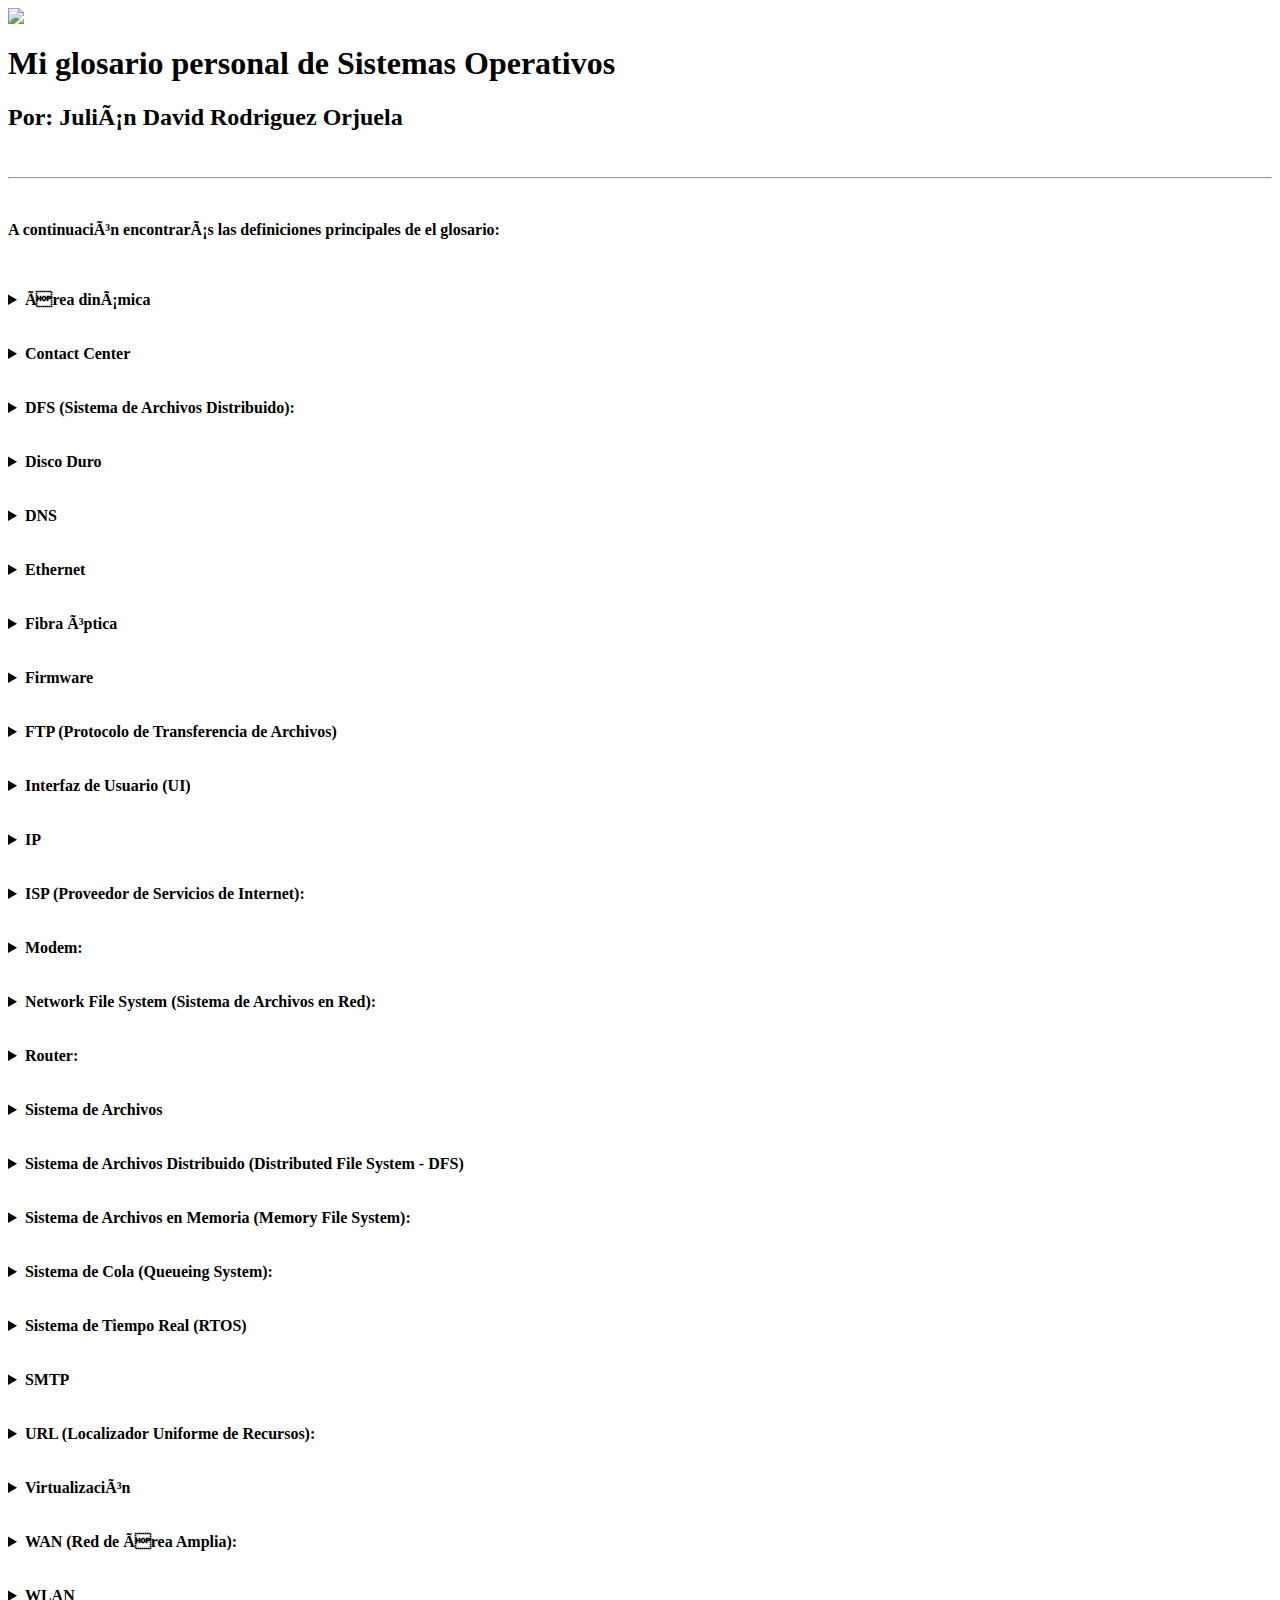
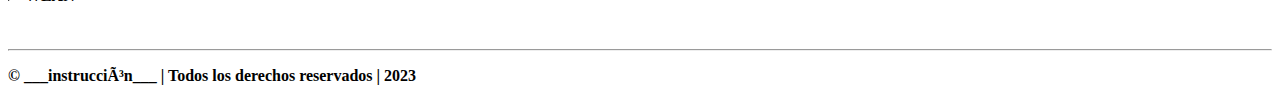
==== Index.html @ 7f6ad45c "Add files via upload" ====
<html lang=es>
<head>
 <meta name="viewport" content="width=device-width, intial-scale=1.0">

 <meta name="author" content="Julian David Rodriguez Orjuela">
 <meta name="text/html; charset=utf8" http-equiv="content-type">
 <meta name="description" content="pagina WEB de mi glosario personal">
 <meta name="keywords" content="Glosario,sistemas Operativos, Micropocesadores, Ingenieria, Sistemas">
 <title>Glosario sistemas Operativos</title>
  
 <link rel="stylesheet" href="C:\Users\Julian\Documents\glosarioderedes\CSS\estilos.css">
</head>

<body>

<header>
    <img src="C:\Users\Julian\Documents\glosarioderedes\imagenes\unicoc.jpg">
    <h1>Mi glosario personal de Sistemas Operativos</h1>
    <h2>Por: Julián David Rodriguez Orjuela </h2>
    <br><hr><br>
</header>

<main>
    <section>
    <p><b>A continuación encontrarás las definiciones principales de el glosario:</p>
    <br><br>
   
 
    <details>
      <summary>Área dinámica</summary>
      <article> 

         <p>Experimental trata temas relacionados con las acciones dinámicas y sus efectos sobre sistemas estructurales y mecánicos, en relación con el estudio de vibraciones.</p>
	<img src="C:\Users\Julian\Documents\glosarioderedes\imagenes\OSPFLan_area0.PNG" width="280" height="200">
</article>
    </details>
    <br><br>

<details>
    <summary>Contact Center</summary>
    <article> 

       <p>Un contact center es un centro de atención al cliente donde se gestionan y atienden las comunicaciones de los clientes</p>
<img src="C:\Users\Julian\Documents\glosarioderedes\imagenes\DFS.PNG" width="280" height="200">
</article>
  </details>
  <br><br>
  
<details>
  <summary>DFS (Sistema de Archivos Distribuido):</summary>
  <article> 

     <p>Un sistema de archivos que se extiende a través de múltiples servidores y puede proporcionar redundancia y tolerancia a fallos.</p>
<img src="C:\Users\Julian\Documents\glosarioderedes\imagenes\DFS.PNG" width="280" height="200">
</article>
</details>
<br><br>
  <details>
    <summary>Disco Duro</summary>
    <article> 

       <p>Dispositivo de almacenamiento de datos, que gracias a un sistema de grabación magnética es capaz de almacenar archivos digitales.</p>
<img src="C:\Users\Julian\Documents\glosarioderedes\imagenes\450_1000.JPG" width="280" height="200">
</article>
  </details>
  <br><br>

       <details>
    <summary>DNS</summary>
    <article> 

       <p>Sistema de nombres de dominio</p>
<img src="C:\Users\Julian\Documents\glosarioderedes\imagenes\servidores-DNS.JPG" width="280" height="200">
</article>
  </details>
  <br><br>

  <details>
    <summary>Ethernet</summary>
    <article> 

       <p>Estándar de comunicación de red por cable más comúnmente utilizado.</p>
<img src="C:\Users\Julian\Documents\glosarioderedes\imagenes\Everything-You-Need-to-Know-About-Ethernet-Gear-GettyImages-183754621.WEBP" width="280" height="200">
</article>
  </details>
  <br><br>

<details>
    <summary>Fibra óptica</summary>
    <article> 

       <p>Hilo muy fino de material transparente empleado en redes de datos y telecomunicaciones como medio de transmisión.</p>
<img src="C:\Users\Julian\Documents\glosarioderedes\imagenes\Fibra optica.png" width="280" height="200">
</article>
  </details>
<br><br>
 
<details>
  <summary>Firmware</summary>
  <article> 

     <p>Software de bajo nivel almacenado en dispositivos hardware, como BIOS o firmware de dispositivos periféricos, que controla su funcionamiento básico y proporciona interfaces para el sistema operativo.</p>
<img src="C:\Users\Julian\Documents\glosarioderedes\imagenes\firmware.jpg"width="280" height="200">
</article>
</details>
<br><br>
 
    <details>
      <summary>FTP (Protocolo de Transferencia de Archivos)</summary>
      <article> 

         <p>Protocolo utilizado para transferir archivos entre sistemas a través de una red, como Internet.</p>
<img src="C:\Users\Julian\Documents\glosarioderedes\imagenes\FTP.PNG"width="280" height="200">
</article>
    </details>
    <br><br>
 
    <details>
      <summary>Interfaz de Usuario (UI)</summary>
      <article> 

         <p>La parte del sistema operativo que permite la interacción entre el usuario y el sistema, puede ser gráfica (GUI) o de línea de comandos (CLI).</p>
<img src="C:\Users\Julian\Documents\glosarioderedes\imagenes\Interfaz de usuario.jpg"width="280" height="200">
      </details>
</article> 
<br><br>
<details>
  
  <summary>IP</summary>
  <article>
 
        <p>Significa Protocolo de internet</p> 
<img src="C:\Users\Julian\Documents\glosarioderedes\imagenes\ip.svg" width="280" height="200">
</article>
</details>
<br><br>

<details>
  <summary>ISP (Proveedor de Servicios de Internet):</summary>
  <article> 

     <p>Empresa que proporciona acceso a Internet y otros servicios relacionados, como la conexión de red y el alojamiento web.</p>
<img src="C:\Users\Julian\Documents\glosarioderedes\imagenes\isp.png"width="280" height="200">
</article>
</details>
<br><br>


<details>
  <summary>Modem:</summary>
  <article> 

     <p>Dispositivo que convierte señales digitales en analógicas y viceversa, permitiendo la conexión de dispositivos a una red de comunicaciones.</p>
<img src="C:\Users\Julian\Documents\glosarioderedes\imagenes\mondem.jpg"width="280" height="200">
</article>
</details>
<br><br>
<details>
  <summary>Network File System (Sistema de Archivos en Red):</summary>
  <article> 

     <p>Sistema que permite acceder y compartir archivos almacenados en servidores remotos a través de una red de área local o internet.</p>
<img src="C:\Users\Julian\Documents\glosarioderedes\imagenes\NFS.jpg"width="280" height="200">
</article>
</details>


<br><br>
<details>
  <summary>Router:</summary>
  <article> 

     <p>Dispositivo de red que permite la interconexión entre diferentes redes y facilita el enrutamiento de paquetes de datos.</p>
<img src="C:\Users\Julian\Documents\glosarioderedes\imagenes\router.jpg"width="280" height="200">
</article>
</details>
<br><br>

<details>
  <summary>Sistema de Archivos</summary>
  <article> 

     <p>La estructura que el sistema operativo utiliza para organizar y almacenar archivos en un dispositivo de almacenamiento.</p>
<img src="C:\Users\Julian\Documents\glosarioderedes\imagenes\sistema de archivos.webp"width="280" height="200">
</article>
</details>
<br><br>
<details>
  <summary>Sistema de Archivos Distribuido (Distributed File System - DFS)</summary>
  <article> 

     <p>Un sistema de archivos que se extiende a través de múltiples servidores y puede proporcionar redundancia y tolerancia a fallos.

      Sistema de Archivos en Red (Network File System - NFS): Protocolo que permite a los usuarios acceder y compartir archivos a través de una red.</p>
<img src="C:\Users\Julian\Documents\glosarioderedes\imagenes\Sistema de Archivos Distribuido.png"width="280" height="200">
</article>
</details>
<br><br>
<details>
  <summary>Sistema de Archivos en Memoria (Memory File System):</summary>
  <article> 

     <p>Sistema de archivos que utiliza la memoria RAM en lugar de dispositivos de almacenamiento de disco para almacenar y manipular archivos, lo que puede mejorar el rendimiento en ciertas aplicaciones.</p>
<img src="C:\Users\Julian\Documents\glosarioderedes\imagenes\Sistema de Archivos en Memoria.png"width="280" height="200">
</article>
</details>
<br><br>
<details>
  <summary>Sistema de Cola (Queueing System):</summary>
  <article> 

     <p>Mecanismo utilizado por el sistema operativo para administrar la ejecución de procesos en una cola, generalmente basada en prioridades o algoritmos de programación.</p>
<img src="C:\Users\Julian\Documents\glosarioderedes\imagenes\Sistema de Cola.jpg"width="280" height="200">
</article>
</details>
<br><br>

<details>
  <summary>Sistema de Tiempo Real (RTOS)</summary>
  <article> 

     <p>Un sistema operativo diseñado para ejecutar aplicaciones con restricciones de tiempo, donde las respuestas deben ocurrir en tiempos estrictamente definidos.</p>
<img src="C:\Users\Julian\Documents\glosarioderedes\imagenes\sistema de tiempo real.png"width="280" height="200">

</article>
</details>
<br><br>
<details>
  <summary>SMTP</summary>
  <article> 

     <p>Significa protocolo simple de transferencia de correo</p>
<img src="C:\Users\Julian\Documents\glosarioderedes\imagenes\smtp.png" width="280" height="200">
<br><br>
 
<details>
  <summary>Sistema Operativo (SO)</summary>
  <article> 


    <p>Un software que gestiona los recursos de hardware y proporciona servicios comunes para los programas de aplicación.</p>

<img src="C:\Users\Julian\Documents\glosarioderedes\imagenes\sistema operativo.png"width="280" height="200"></article>
</details>

</article>
</details>
<br><br>
<details>
  <summary>URL (Localizador Uniforme de Recursos):</summary>
  <article> 

     <p>Dirección web que identifica de manera única un recurso en Internet, como una página web o un archivo.</p>
<img src="C:\Users\Julian\Documents\glosarioderedes\imagenes\url.png"width="280" height="200">

</article>
</details>
</details>
<br><br>

<details>
  <summary>Virtualización</summary>
  <article> 

     <p>La capacidad de un sistema operativo para crear entornos virtuales que simulan hardware y software reales.</p>
<img src="C:\Users\Julian\Documents\glosarioderedes\imagenes\virtualizacion.webp"width="280" height="200"></article>
</details>
</article>
<br><br>

<details>
  <summary>WAN (Red de Área Amplia):</summary>
  <article> 

     <p>Red de comunicación que cubre un área geográfica extensa, como un país o continente, mediante la conexión de múltiples redes locales.</p>
<img src="C:\Users\Julian\Documents\glosarioderedes\imagenes\wan.webp"width="280" height="200">
</article>
</details>
<br><br>

<details>
  <summary>WLAN</summary>
  <article> 

     <p>son un tipo de conexión que utiliza la tecnología de radio en sus distintos estándares ―como el WiFi―, de manera que es posible realizar la conexión a internet sin tener que utilizar cables de por medio.</p>
<img src="C:\Users\Julian\Documents\glosarioderedes\imagenes\wlan.jpg"width="280" height="200"></article>
</details>
<br><br></article>
</details>

    </section>
    <hr>
</main>

<footer>
  <div class="footer-text">

 <p> &copy; ___instrucción___  | Todos los derechos reservados | 2023 </p>

</div>
</footer>



</html>
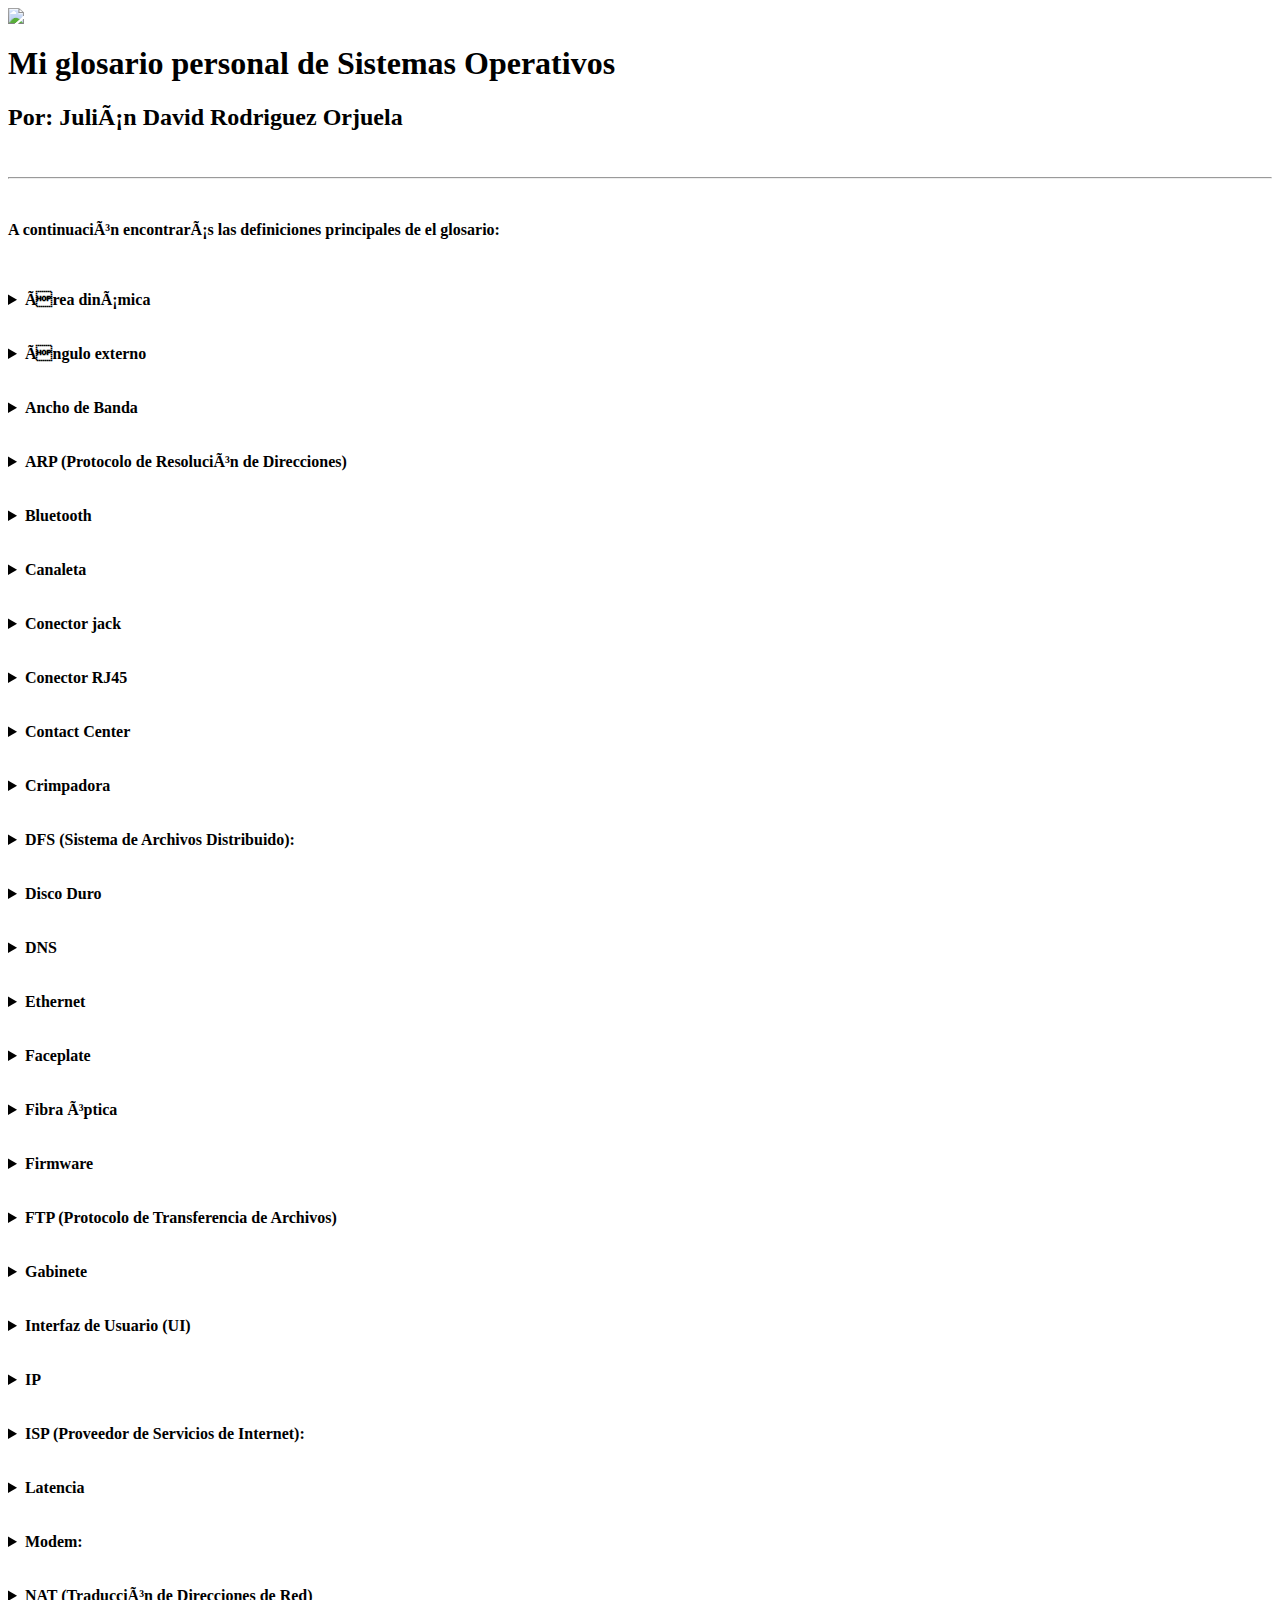
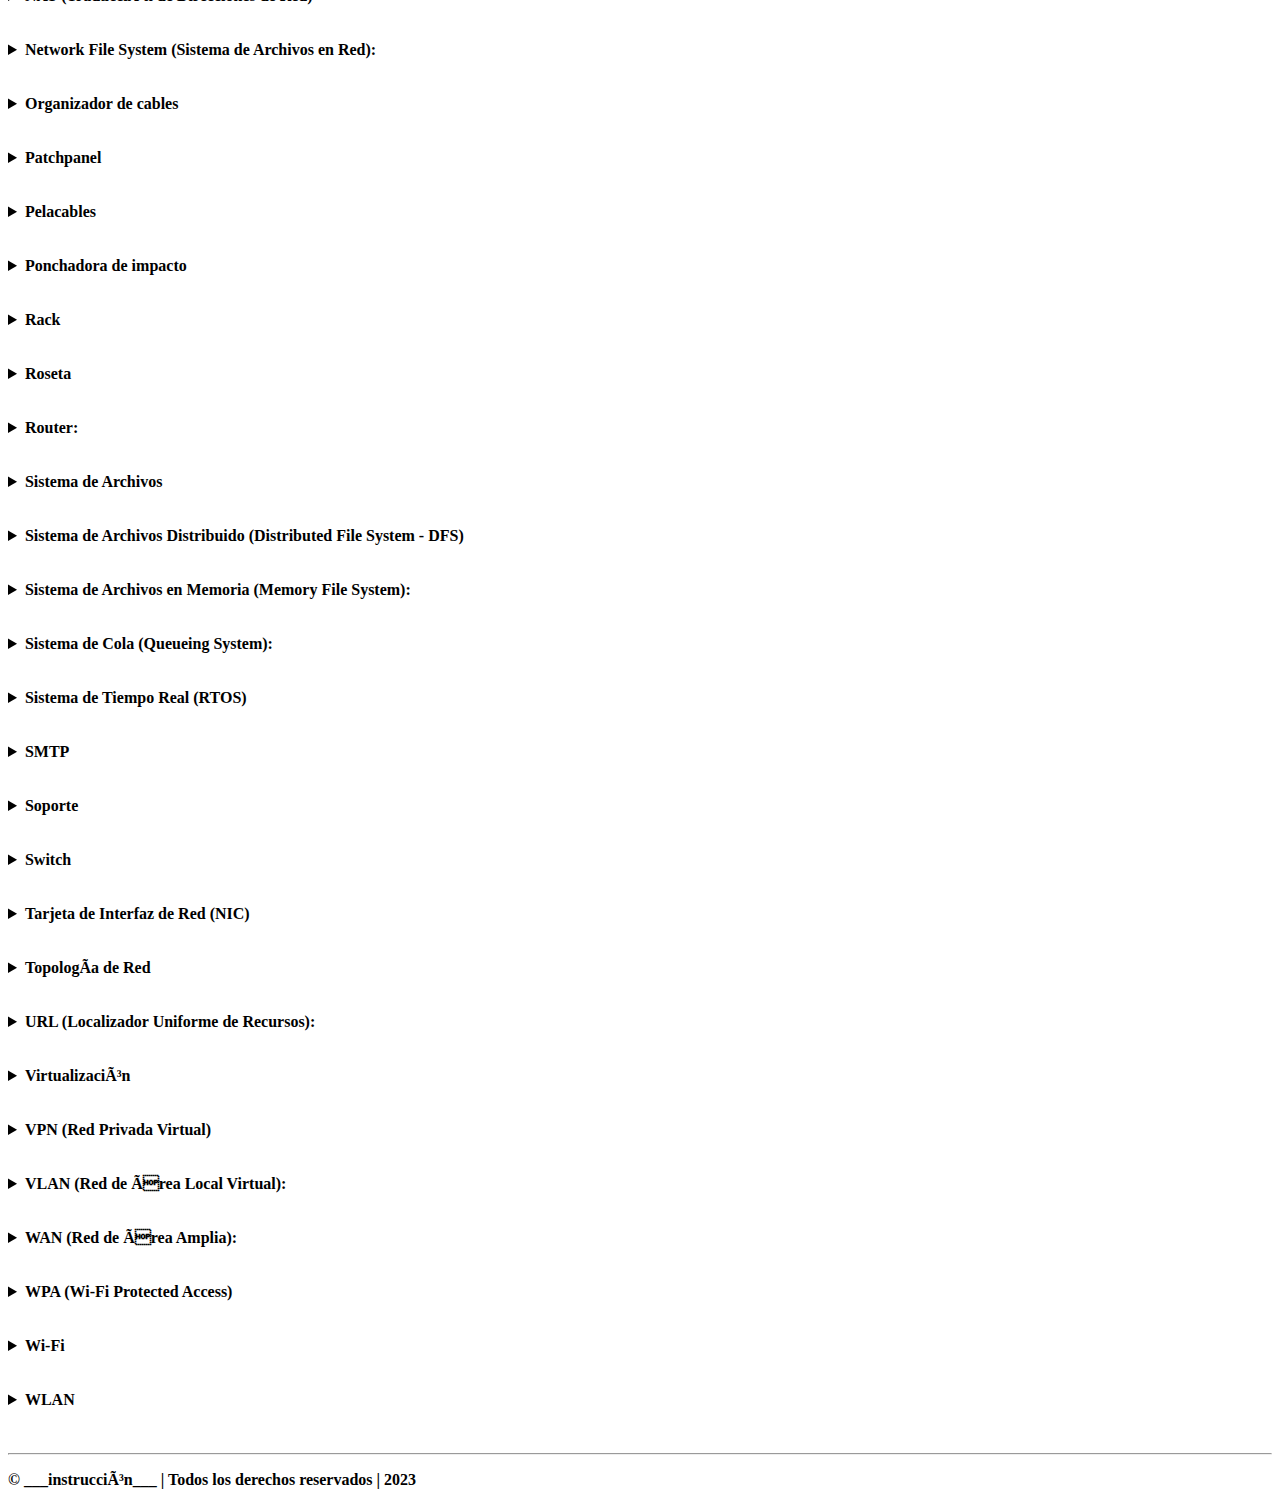
==== commit cec83744: "Add files via upload" ====
--- a/Index.html
+++ b/Index.html
@@ -35,6 +35,100 @@
 </article>
     </details>
     <br><br>
+    <details>
+      <summary>Ángulo externo</summary>
+      <article> 
+
+         <p>En el contexto de cableado estructurado, un ángulo externo es un accesorio que se utiliza para direccionar y proteger los cables en esquinas o curvas en la instalación de canalizaciones o canaletas. 
+          Características:
+          Protección: Evita que los cables se doblen o dañen en esquinas o curvas agudas.
+          Direccionalidad: Ayuda a dirigir los cables de manera ordenada y eficiente en instalaciones de cableado.
+          Durabilidad: Fabricado con materiales resistentes para garantizar una protección efectiva durante la vida útil de la instalación.</p>
+	<img src="C:\Users\Julian\Documents\glosarioderedes\imagenes\Ángulo externo.PNG" width="280" height="200">
+</article>
+    </details>
+    <br><br>
+    <details>
+      <summary>Ancho de Banda</summary>
+      <article> 
+
+         <p>Definición: El ancho de banda es una medida de la capacidad de una conexión de red para transportar datos, determinando la velocidad máxima de transferencia de datos.
+          Características:
+Se mide en bits por segundo (bps) y afecta la velocidad y el rendimiento de la comunicación en red.
+Un ancho de banda mayor permite una mayor velocidad de transferencia de datos.
+Puede variar según el tipo de conexión y la congestión de la red.
+         </p>
+	<img src="C:\Users\Julian\Documents\glosarioderedes\imagenes\Ancho de Banda.PNG" width="280" height="200">
+</article>
+    </details>
+    <br><br>
+    <details>
+      <summary>ARP (Protocolo de Resolución de Direcciones)</summary>
+      <article> 
+
+         <p>Definición: Protocolo utilizado para asociar direcciones IP con direcciones MAC en una red local.
+          Características:
+          Permite a los dispositivos encontrar la dirección MAC asociada con una dirección IP conocida.
+          Facilita la comunicación entre dispositivos en una red local.   
+         </p>
+	<img src="C:\Users\Julian\Documents\glosarioderedes\imagenes\ARP (Protocolo de Resolución de Direcciones).PNG" width="280" height="200">
+</article>
+    </details>
+    <br><br>
+    <details>
+      <summary>Bluetooth</summary>
+      <article> 
+
+         <p>Definición: Estándar de comunicación inalámbrica de corto alcance utilizado para conectar dispositivos electrónicos, como teléfonos móviles, computadoras y periféricos.
+          Características:
+Proporciona conexiones inalámbricas seguras y de bajo consumo de energía.
+Utilizado para transferir datos y establecer conexiones entre dispositivos cercanos.
+         </p>
+	<img src="C:\Users\Julian\Documents\glosarioderedes\imagenes\Bluetooth.PNG" width="280" height="200">
+</article>
+    </details>
+    <br><br>
+    <details>
+      <summary>Canaleta</summary>
+      <article> 
+
+         <p>Una canaleta es un elemento de canalización utilizado para contener y proteger cables eléctricos o de comunicación en una instalación. Pueden ser de plástico, metal o cualquier otro material resistente. 
+          Características:
+          Versatilidad: Se adapta a una variedad de entornos y necesidades de cableado.
+          Organización: Ayuda a organizar y gestionar los cables de manera ordenada y segura.
+          Protección: Protege los cables contra daños mecánicos, exposición a elementos ambientales y manipulaciones no deseadas.</p>
+	<img src="C:\Users\Julian\Documents\glosarioderedes\imagenes\Canaleta.PNG" width="280" height="200">
+</article>
+    </details>
+    <br><br>
+    <details>
+      <summary>Conector jack</summary>
+      <article> 
+
+         <p>Se refiere a un conector hembra utilizado para conectar cables o dispositivos a un puerto de red, como los conectores RJ45 utilizados comúnmente en redes Ethernet. 
+          Características:
+          Interoperabilidad: Compatible con una variedad de dispositivos y cables estándar.
+          Confiabilidad: Proporciona una conexión segura y estable para la transmisión de datos.
+          Facilidad de uso: Permite conectar y desconectar cables de manera rápida y sencilla.</p>
+	<img src="C:\Users\Julian\Documents\glosarioderedes\imagenes\Conector jack.PNG" width="280" height="200">
+</article>
+    </details>
+    <br><br>
+   
+ 
+    <details>
+      <summary>Conector RJ45</summary>
+      <article> 
+
+         <p>Es un tipo de conector utilizado comúnmente en redes Ethernet para conectar cables de red a dispositivos como computadoras, switches o routers. Tiene ocho pines y se utiliza para la transmisión de datos a través de cables de par trenzado. 
+          Características:
+          Estándar: Ampliamente utilizado en redes Ethernet para garantizar la compatibilidad entre dispositivos.
+          Velocidad: Compatible con velocidades de transmisión de datos de hasta gigabit.
+          Robustez: Diseñado para proporcionar una conexión segura y confiable en entornos de red exigentes.</p>
+	<img src="C:\Users\Julian\Documents\glosarioderedes\imagenes\Conector RJ45.PNG" width="280" height="200">
+</article>
+    </details>
+    <br><br>
 
 <details>
     <summary>Contact Center</summary>
@@ -45,7 +139,21 @@
 </article>
   </details>
   <br><br>
-  
+   
+ 
+    <details>
+      <summary>Crimpadora</summary>
+      <article> 
+
+         <p>Una herramienta utilizada para crimpado de conectores, como los conectores RJ45, en los extremos de cables de red. Esto asegura una conexión adecuada y confiable para la transmisión de datos en redes Ethernet u otros sistemas de cableado. 
+          Características:
+          Precisión: Permite un crimpado preciso y uniforme de los conectores para garantizar una conexión confiable.
+          Versatilidad: Compatible con una variedad de conectores y cables utilizados en redes de comunicación.
+          Durabilidad: Construida con materiales resistentes para un uso prolongado y repetido en entornos de instalación.</p>
+	<img src="C:\Users\Julian\Documents\glosarioderedes\imagenes\Crimpadora.PNG" width="280" height="200">
+</article>
+    </details>
+    <br><br>
 <details>
   <summary>DFS (Sistema de Archivos Distribuido):</summary>
   <article> 
@@ -84,6 +192,20 @@
 </article>
   </details>
   <br><br>
+  <details>
+    <summary> Faceplate </summary>
+    <article> 
+
+       <p>En el contexto de cableado estructurado, una faceplate es una placa montada en una pared u otra superficie que proporciona puntos de conexión para cables de red, como puertos RJ45, y ayuda a organizar y proteger los cables. 
+        Características:
+        Modularidad: Permite la instalación de diferentes tipos de conectores, como RJ45, RJ11 o coaxiales.
+        Estética: Proporciona una apariencia limpia y ordenada al ocultar los cables detrás de la pared o superficie.
+        Personalización: Se puede personalizar con etiquetas o colores para identificar fácilmente los puertos y conexiones. 
+       </p>
+<img src="C:\Users\Julian\Documents\glosarioderedes\imagenes\Faceplate.PNG" width="280" height="200">
+</article>
+  </details>
+  <br><br>
 
 <details>
     <summary>Fibra óptica</summary>
@@ -111,6 +233,20 @@
 
          <p>Protocolo utilizado para transferir archivos entre sistemas a través de una red, como Internet.</p>
 <img src="C:\Users\Julian\Documents\glosarioderedes\imagenes\FTP.PNG"width="280" height="200">
+</article>
+    </details>
+    <br><br>
+    <details>
+      <summary>Gabinete</summary>
+      <article> 
+
+         <p>Un gabinete es una estructura que aloja y protege equipos electrónicos, como servidores, switches de red, y otros dispositivos de TI. También ayuda a organizar y mantener los cables y componentes internos. 
+          Características:
+          Ventilación: Proporciona ventilación adecuada para disipar el calor generado por los componentes electrónicos.
+Seguridad: Puede estar equipado con cerraduras u otras medidas de seguridad para proteger los equipos contra acceso no autorizado.
+Organización: Incluye opciones de montaje y gestión de cables para mantener la instalación ordenada y fácil de mantener.
+         </p>
+	<img src="C:\Users\Julian\Documents\glosarioderedes\imagenes\Gabinete.PNG" width="280" height="200">
 </article>
     </details>
     <br><br>
@@ -144,7 +280,19 @@
 </article>
 </details>
 <br><br>
-
+<details>
+  <summary>Latencia</summary>
+  <article> 
+
+     <p>Definición: La latencia es el tiempo de retraso experimentado en la transmisión de datos a través de una red, influenciado por factores como la distancia, la congestión y el procesamiento.
+      Características:
+      Es crucial para aplicaciones sensibles al tiempo como la transmisión de video en tiempo real y los juegos en línea.
+      Se compone de varios componentes, incluyendo la latencia de transmisión y la latencia de procesamiento.
+      Una baja latencia es importante para garantizar una comunicación fluida y sin interrupciones en la red.  </p>
+<img src="C:\Users\Julian\Documents\glosarioderedes\imagenes\Latencia.PNG" width="280" height="200">
+</article>
+</details>
+<br><br>
 
 <details>
   <summary>Modem:</summary>
@@ -156,6 +304,19 @@
 </details>
 <br><br>
 <details>
+  <summary>NAT (Traducción de Direcciones de Red)</summary>
+  <article> 
+
+     <p>Definición: Proceso utilizado para modificar las direcciones IP en los paquetes de datos que pasan a través de un router o firewall.
+      Características:
+      Permite que varios dispositivos compartan una única dirección IP pública.
+      Proporciona una capa adicional de seguridad al ocultar las direcciones IP internas de los dispositivos de la red externa. 
+     </p>
+<img src="C:\Users\Julian\Documents\glosarioderedes\imagenes\NAT (Traducción de Direcciones de Red).PNG" width="280" height="200">
+</article>
+</details>
+<br><br>
+<details>
   <summary>Network File System (Sistema de Archivos en Red):</summary>
   <article> 
 
@@ -167,6 +328,88 @@
 
 <br><br>
 <details>
+  <summary>Organizador de cables</summary>
+  <article> 
+
+     <p>Dispositivo utilizado para ordenar y organizar los cables en una instalación de cableado estructurado, ayudando a mantenerlos separados y gestionables. 
+      Características:
+      Gestión de cables: Proporciona canales o bandejas para enrutar y organizar los cables de manera ordenada.
+Protección: Ayuda a proteger los cables contra daños físicos y interferencias electromagnéticas.
+Facilidad de mantenimiento: Facilita el acceso a los cables para realizar tareas de mantenimiento y solución de problemas.
+     </p>
+<img src="C:\Users\Julian\Documents\glosarioderedes\imagenes\Organizador de cables.PNG" width="280" height="200">
+</article>
+</details>
+<br><br>
+<details>
+  <summary>Patchpanel</summary>
+  <article> 
+
+     <p>Un panel de conexión utilizado en cableado estructurado para facilitar la conexión y desconexión de cables de red. Suele utilizarse para interconectar cables de datos en una red local. Características:
+      Conexiones centralizadas: Permite la conexión ordenada y centralizada de múltiples cables de red en un solo lugar.
+Flexibilidad: Facilita la reconfiguración y la adición de nuevas conexiones sin tener que cambiar la infraestructura de cableado.
+Identificación: Suele estar etiquetado o numerado para facilitar la identificación de los cables y las conexiones.
+     </p>
+<img src="C:\Users\Julian\Documents\glosarioderedes\imagenes\Patchpanel.PNG" width="280" height="200">
+</article>
+</details>
+<br><br>
+<details>
+  <summary>Pelacables</summary>
+  <article> 
+
+     <p>Herramienta utilizada para quitar el aislamiento externo de los cables eléctricos o de red para facilitar la conexión y el crimpado de los conectores. 
+      Características:
+      Versatilidad: Puede adaptarse a diferentes tamaños y tipos de cables, incluyendo cables de red de par trenzado y cables eléctricos.
+Precisión: Permite pelar el aislamiento externo de los cables sin dañar los conductores internos.
+Ergonomía: Diseñado para ser cómodo de usar durante períodos prolongados de trabajo.
+     </p>
+<img src="C:\Users\Julian\Documents\glosarioderedes\imagenes\Pelacables.PNG" width="280" height="200">
+</article>
+</details>
+<br><br>
+<details>
+  <summary>Ponchadora de impacto</summary>
+  <article> 
+
+     <p>Herramienta utilizada para insertar y fijar los cables en los conectores de red, como los conectores RJ45, mediante un golpe controlado que asegura una conexión eléctrica adecuada. Características:
+      Conectorización precisa: Garantiza una conexión sólida y confiable entre el cable y el conector.
+      Operación sencilla: Fácil de usar con un diseño ergonómico que minimiza la fatiga del usuario.
+      Durabilidad: Construida con materiales resistentes para soportar un uso intensivo en entornos de cableado.  
+     </p>
+<img src="C:\Users\Julian\Documents\glosarioderedes\imagenes\Ponchadora de impacto.PNG" width="280" height="200">
+</article>
+</details>
+<br><br>
+<details>
+  <summary>Rack</summary>
+  <article> 
+
+     <p>Estructura metálica diseñada para alojar y montar equipos electrónicos, como servidores, switches de red y paneles de parcheo, de manera organizada y segura. 
+      Características:
+      Escalabilidad: Permite la adición o eliminación fácil de equipos electrónicos según sea necesario.
+Gestión de cables: Incluye opciones para enrutamiento y organización de cables para mantener la instalación ordenada.
+Ventilación: Proporciona espacio para la circulación de aire y la disipación del calor generado por los equipos.
+     </p>
+<img src="C:\Users\Julian\Documents\glosarioderedes\imagenes\Rack.PNG" width="280" height="200">
+</article>
+</details>
+<br><br>
+<details>
+  <summary>Roseta</summary>
+  <article> 
+
+     <p>Un punto de conexión en una instalación de cableado estructurado que proporciona una salida para la conexión de cables de red, como los cables de Ethernet, en una ubicación específica.
+       Características:
+      Conectividad: Permite conectar dispositivos de red, como computadoras, teléfonos IP o puntos de acceso Wi-Fi, a la infraestructura de cableado.
+Versatilidad: Puede adaptarse a diferentes tipos de cables y conectores, como RJ45 para Ethernet o RJ11 para telefonía.
+Instalación modular: Se puede instalar en paredes, pisos o cajas de montaje para adaptarse a las necesidades específicas de la red.
+     </p>
+<img src="C:\Users\Julian\Documents\glosarioderedes\imagenes\Roseta.PNG" width="280" height="200">
+</article>
+</details>
+<br><br>
+<details>
   <summary>Router:</summary>
   <article> 
 
@@ -247,6 +490,59 @@
 </details>
 <br><br>
 <details>
+  <summary>Soporte</summary>
+  <article> 
+
+     <p>Dispositivo o estructura utilizado para sujetar, sostener o fijar componentes o equipos en una instalación, como soportes para montar racks o gabinetes en paredes o techos. 
+      Características:
+      Resistencia: Deben ser capaces de soportar el peso de los equipos o componentes que se instalarán sobre ellos sin ceder ni deformarse.
+      Estabilidad: Deben proporcionar una base estable y segura para los equipos, evitando movimientos o vibraciones que puedan dañarlos.
+      Facilidad de instalación: Deben poder instalarse de manera rápida y sencilla, utilizando herramientas y técnicas estándar. 
+     </p>
+<img src="C:\Users\Julian\Documents\glosarioderedes\imagenes\Soporte.PNG" width="280" height="200">
+</article>
+</details>
+<br><br>
+<details>
+  <summary>Switch</summary>
+  <article> 
+
+     <p>Definición: Dispositivo de red que opera en la capa de enlace de datos del modelo OSI y se utiliza para conectar múltiples dispositivos en una red local.
+      Características:
+      Permite la comunicación entre dispositivos dentro de una misma red.
+      Proporciona conexiones dedicadas y velocidades de transmisión más rápidas que los hubs.
+      Ofrece capacidades de filtrado y segmentación de tráfico para mejorar la seguridad y el rendimiento de la red.  </p>
+<img src="C:\Users\Julian\Documents\glosarioderedes\imagenes\Switch.PNG" width="280" height="200">
+</article>
+</details>
+<br><br>
+<details>
+  <summary>Tarjeta de Interfaz de Red (NIC)</summary>
+  <article> 
+
+     <p>Definición: Dispositivo de hardware que permite a una computadora conectarse a una red y comunicarse con otros dispositivos.
+      Características:
+      Se instala en la computadora y proporciona puertos de conexión para cables de red o conexiones inalámbricas.
+      Proporciona una dirección MAC única para identificar la computadora en la red. 
+     </p>
+<img src="C:\Users\Julian\Documents\glosarioderedes\imagenes\Tarjeta de Interfaz de Red (NIC).PNG" width="280" height="200">
+</article>
+</details>
+<br><br>
+<details>
+  <summary>Topología de Red</summary>
+  <article> 
+
+     <p>Definición: Disposición física o lógica de los dispositivos en una red, que puede tomar diferentes formas como bus, anillo, estrella o malla.
+      Características:
+      Define cómo se conectan los dispositivos y cómo se transmiten los datos entre ellos.
+      Impacta en la escalabilidad, la redundancia y la facilidad de mantenimiento de la red.
+      Seleccionada según las necesidades específicas de una organización o entorno. </p>
+<img src="C:\Users\Julian\Documents\glosarioderedes\imagenes\Topología de Red.PNG" width="280" height="200">
+</article>
+</details>
+<br><br>
+<details>
   <summary>URL (Localizador Uniforme de Recursos):</summary>
   <article> 
 
@@ -267,13 +563,76 @@
 </details>
 </article>
 <br><br>
+</article>
+</details>
+</details>
+
+<details>
+  <summary>VPN (Red Privada Virtual)</summary>
+  <article> 
+
+     <p> Una VPN es una red privada que se extiende a través de una red pública, como Internet. Crea una conexión segura entre dispositivos remotos y una red privada, permitiendo a los usuarios enviar y recibir datos de manera segura como si estuvieran conectados directamente a la red privada. Las características principales de las VPN incluyen el cifrado de datos para proteger la privacidad y la seguridad, la autenticación de usuarios para garantizar la identidad, y la capacidad de establecer conexiones desde cualquier ubicación con acceso a Internet.
+      Características:
+Permite el acceso seguro a recursos privados desde ubicaciones remotas.
+Utiliza cifrado para proteger la privacidad y la seguridad de los datos.
+Facilita la colaboración y el trabajo remoto en entornos corporativos.
+     </p>
+<img src="C:\Users\Julian\Documents\glosarioderedes\imagenes\vpn.png"width="280" height="200"></article>
+</details>
+</article>
+<br><br>
+<details>
+  <summary>VLAN (Red de Área Local Virtual):</summary>
+  <article> 
+
+     <p>Definición: Grupo lógico de dispositivos en una red local que están configurados para comunicarse como si estuvieran en la misma red física, independientemente de su ubicación física.
+      Características:
+      Permite segmentar una red física en múltiples redes lógicas para mejorar la seguridad y el rendimiento.
+      Facilita la administración y el control del tráfico de red al separar grupos de dispositivos según sus necesidades y políticas.  
+     </p>
+<img src="C:\Users\Julian\Documents\glosarioderedes\imagenes\VLAN (Red de Área Local Virtual).PNG" width="280" height="200">
+</article>
+</details>
+<br><br>
 
 <details>
   <summary>WAN (Red de Área Amplia):</summary>
   <article> 
 
-     <p>Red de comunicación que cubre un área geográfica extensa, como un país o continente, mediante la conexión de múltiples redes locales.</p>
+     <p>Red de comunicación que cubre un área geográfica extensa, como un país o continente, mediante la conexión de múltiples redes locales.
+      Características:
+Conecta redes y dispositivos a través de distancias largas.
+Utiliza tecnologías como fibra óptica, satélites y enlaces inalámbricos.
+Proporciona conectividad a áreas remotas y dispersas.
+     </p>
 <img src="C:\Users\Julian\Documents\glosarioderedes\imagenes\wan.webp"width="280" height="200">
+</article>
+</details>
+<br><br>
+<details>
+  <summary>WPA (Wi-Fi Protected Access)</summary>
+  <article> 
+
+     <p>Definición: Protocolo de seguridad mejorado diseñado para reemplazar WEP en redes Wi-Fi.
+      Características:
+      Proporciona cifrado más fuerte y autenticación de usuarios mejorada.
+      Disponible en variantes como WPA-PSK (pre-shared key) y WPA-Enterprise.
+      </p>
+<img src="C:\Users\Julian\Documents\glosarioderedes\imagenes\WPA (Wi-Fi Protected Access).PNG" width="280" height="200">
+</article>
+</details>
+<br><br>
+<details>
+  <summary>Wi-Fi</summary>
+  <article> 
+
+     <p>Definición: Wi-Fi es una tecnología de red inalámbrica que permite la conexión a Internet y la comunicación entre dispositivos mediante ondas de radio.
+
+      Características:
+      Proporciona flexibilidad y movilidad al permitir conexiones sin cables.
+      Utiliza puntos de acceso inalámbrico para establecer redes locales.
+      Es ampliamente utilizada en entornos donde la movilidad es importante, como hogares, oficinas y espacios públicos.</p>
+<img src="C:\Users\Julian\Documents\glosarioderedes\imagenes\Wi-Fi.PNG" width="280" height="200">
 </article>
 </details>
 <br><br>
